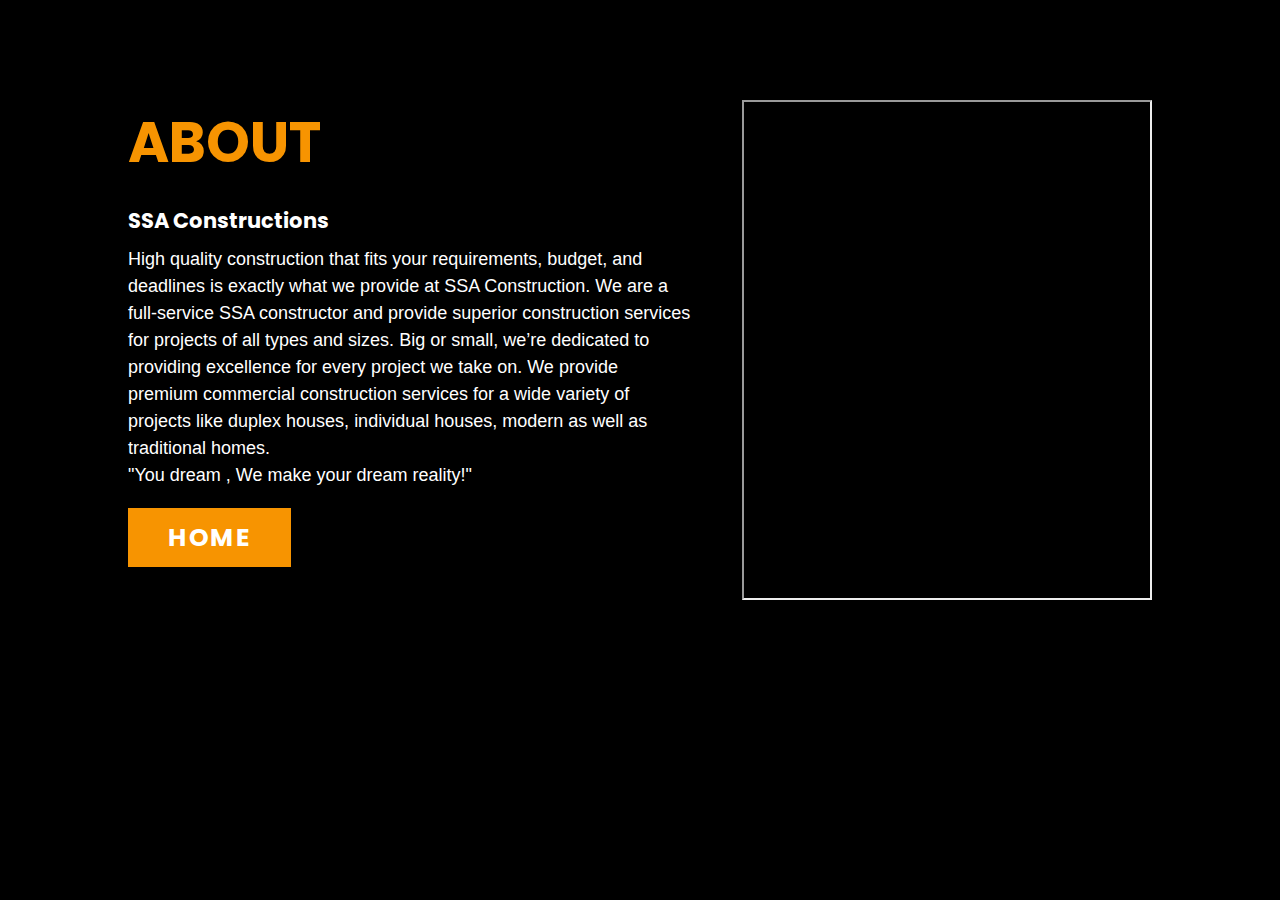
==== Project/about.html @ b8186d51 "Add files via upload" ====
<!DOCTYPE html>
<html>
<head>
	<title>About SSA</title>
	<meta charset="utf-8">
	<meta name="viewport" content="width=device-width, initial-scale=1.0">
	<link rel="stylesheet" href="https://fonts.googleapis.com/css2?family=Poppins:wght@400;600;700;900&display=swap">
	<link rel="stylesheet" href="about.css">
</head>	
<body>
	<div class="section">
		<div class="container">
			<div class="content-section">
				<div class="title">
					<h1>About</h1>
				</div>
				<div class="content">
					<h1>SSA  Constructions</h1>
					<p>High quality construction that fits your requirements, budget, and deadlines is exactly what we provide at SSA Construction. We are a full-service SSA constructor  and provide superior construction services for projects of all types and sizes. Big or small, we’re dedicated to providing excellence for every project we take on. We provide premium commercial construction services for a wide variety of projects like duplex houses, individual houses, modern as well as traditional homes. 
                        <br>"You dream , We make your dream reality!" </p>
					<div class="button">
						<a href="index.html">HOME</a>
					</div>
				</div>
				
			</div>
			<div class="image-section">
				<iframe src='https://webchat.botframework.com/embed/ssa-a693-bot?s=YffutVUeZnQ.IxxJKJfCUUG4h6LFYcKUizpEFXaPTm1-7L3q6ePhNCo'  style='min-width: 400px; width: 100%; min-height: 500px;'></iframe>
			</div>
		</div>
	</div>

	
</body>
</html>
---- Project/about.css ----
@import url('https://fonts.googleapis.com/css2?family=Poppins:wght@200;300;400&display=swap');
*{
	margin:0px;
	padding:0px;
	box-sizing: border-box;
	font-family: 'Poppins', sans-serif;
}
.section{
	width: 100%;
	min-height: 100vh;
	background-color:black;
}
.container{
	width: 80%;
	display: block;
	margin:auto;
	padding-top: 100px;
}
.content-section{
	float: left;
	width: 55%;
}
.image-section{
	float: right;
	width: 40%;
}
.image-section img{
	width: 100%;
	height: auto;
}
.content-section .title{
	text-transform: uppercase;
	font-size: 28px;
    color: #f79401;
}
.content-section .content h1{
	margin-top: 20px;
	color:white;
	font-size: 21px;
}
.content-section .content p{
	margin-top: 10px;
	font-family: sans-serif;
	font-size: 18px;
	line-height: 1.5;
    color: white;
}
.content-section .content .button{
	margin-top: 30px;
}
.content-section .content .button a{
	background-color: #f79401;
	padding:12px 40px;
	text-decoration: none;
	color:#fff;
	font-size: 25px;
	letter-spacing: 1.5px;
    font-weight: bold;
}


@media screen and (max-width: 768px){
	.container{
	width: 80%;
	display: block;
	margin:auto;
	padding-top:50px;
}
.content-section{
	float:none;
	width:100%;
	display: block;
	margin:auto;
}
.image-section{
	float:none;
	width:100%;
	
}
.image-section img{
	width: 100%;
	height: auto;
	display: block;
	margin:auto;
}
.content-section .title{
	text-align: center;
	font-size: 19px;
}
.content-section .content .button{
	text-align: center;
}
.content-section .content .button a{
	padding:9px 30px;
}


}
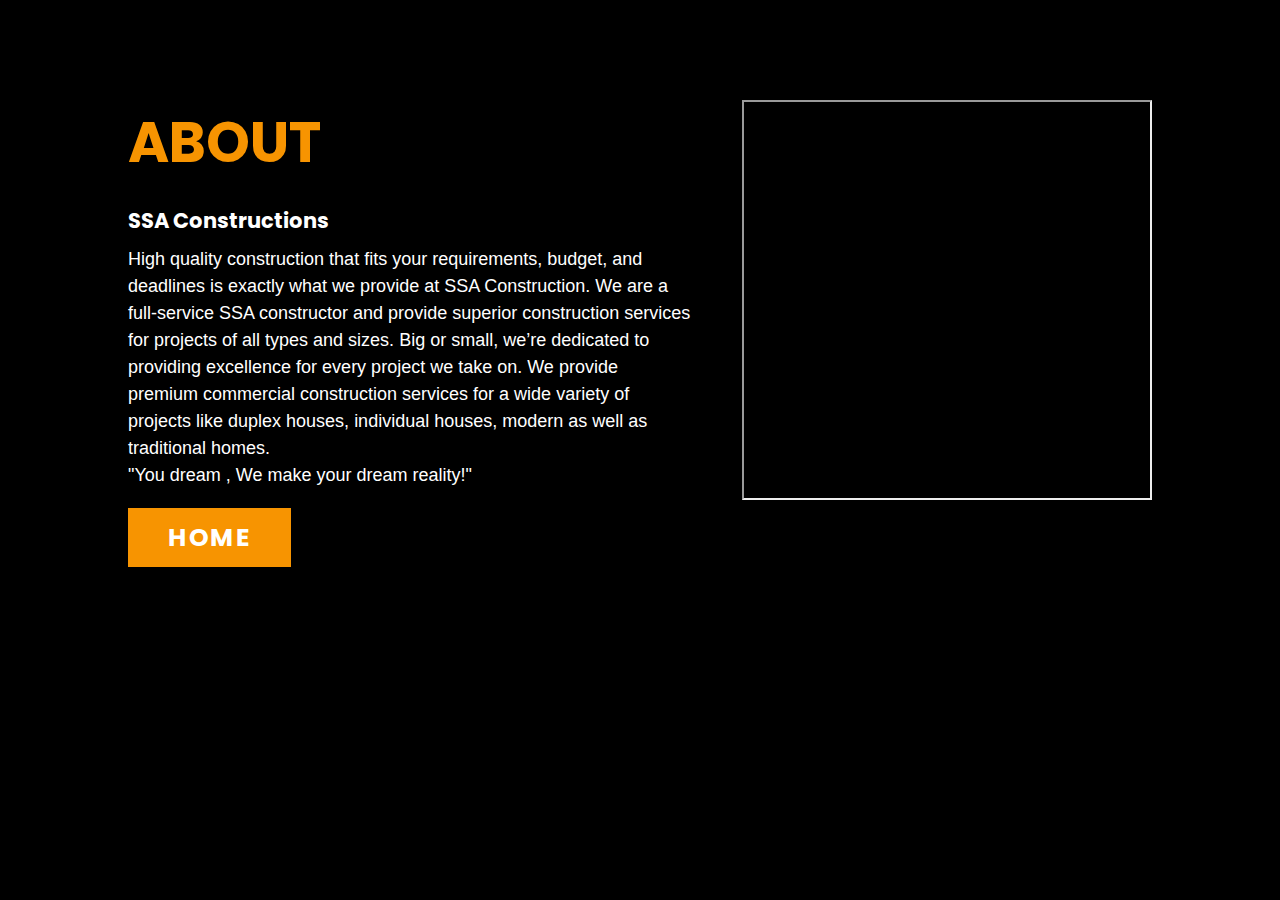
==== commit 61fb85c7: "Update about.html" ====
--- a/Project/about.html
+++ b/Project/about.html
@@ -25,11 +25,11 @@
 				
 			</div>
 			<div class="image-section">
-				<iframe src='https://webchat.botframework.com/embed/ssa-a693-bot?s=YffutVUeZnQ.IxxJKJfCUUG4h6LFYcKUizpEFXaPTm1-7L3q6ePhNCo'  style='min-width: 400px; width: 100%; min-height: 500px;'></iframe>
+				<iframe src='https://webchat.botframework.com/embed/ssa-a693-bot?s=YffutVUeZnQ.IxxJKJfCUUG4h6LFYcKUizpEFXaPTm1-7L3q6ePhNCo'  style='min-width: 400px; width: 100%; min-height: 400px;'></iframe>
 			</div>
 		</div>
 	</div>
 
 	
 </body>
-</html>+</html>
